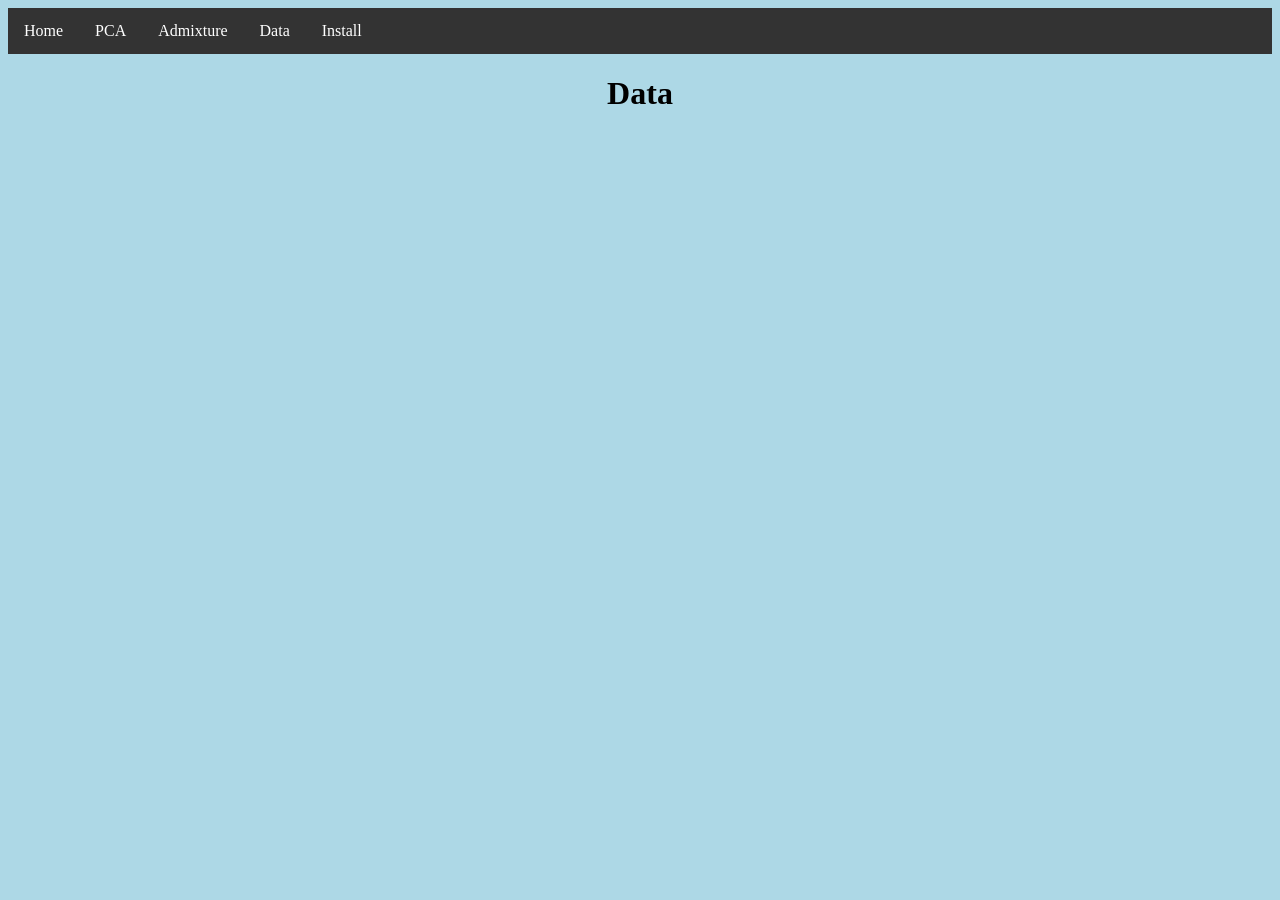
==== src/org/h3abionet/genesis/help/data.html @ be9d5133 "modified admixture plots" ====
<!DOCTYPE html>
<html>

<head>
    <link rel="stylesheet" href="styles.css">
</head>

<body>

<ul>
    <li><a href="home.html">Home</a></li>
    <li><a href="pca.html">PCA</a></li>
    <li><a href="admixture.html">Admixture</a></li>
    <li><a href="data.html">Data</a></li>
    <li><a href="install.html">Install</a></li>
</ul>
</body>

<h1>Data</h1>

</html>
---- src/org/h3abionet/genesis/help/styles.css ----
body {
    background-color: lightblue;
}

h1 {
    color: Black;
    text-align: center;
}

p {
    font-family: verdana;
    font-size: 15px;
}

.center {
    display: block;
    margin-left: auto;
    margin-right: auto;
    width: 80%;
}

ul {
    list-style-type: none;
    margin: 0;
    padding: 0;
    overflow: hidden;
    background-color: #333;
}

li {
    float: left;
}

li a {
    display: block;
    color: white;
    text-align: center;
    padding: 14px 16px;
    text-decoration: none;
}

/* Change the link color to #111 (black) on hover */
li a:hover {
    background-color: #111;
}
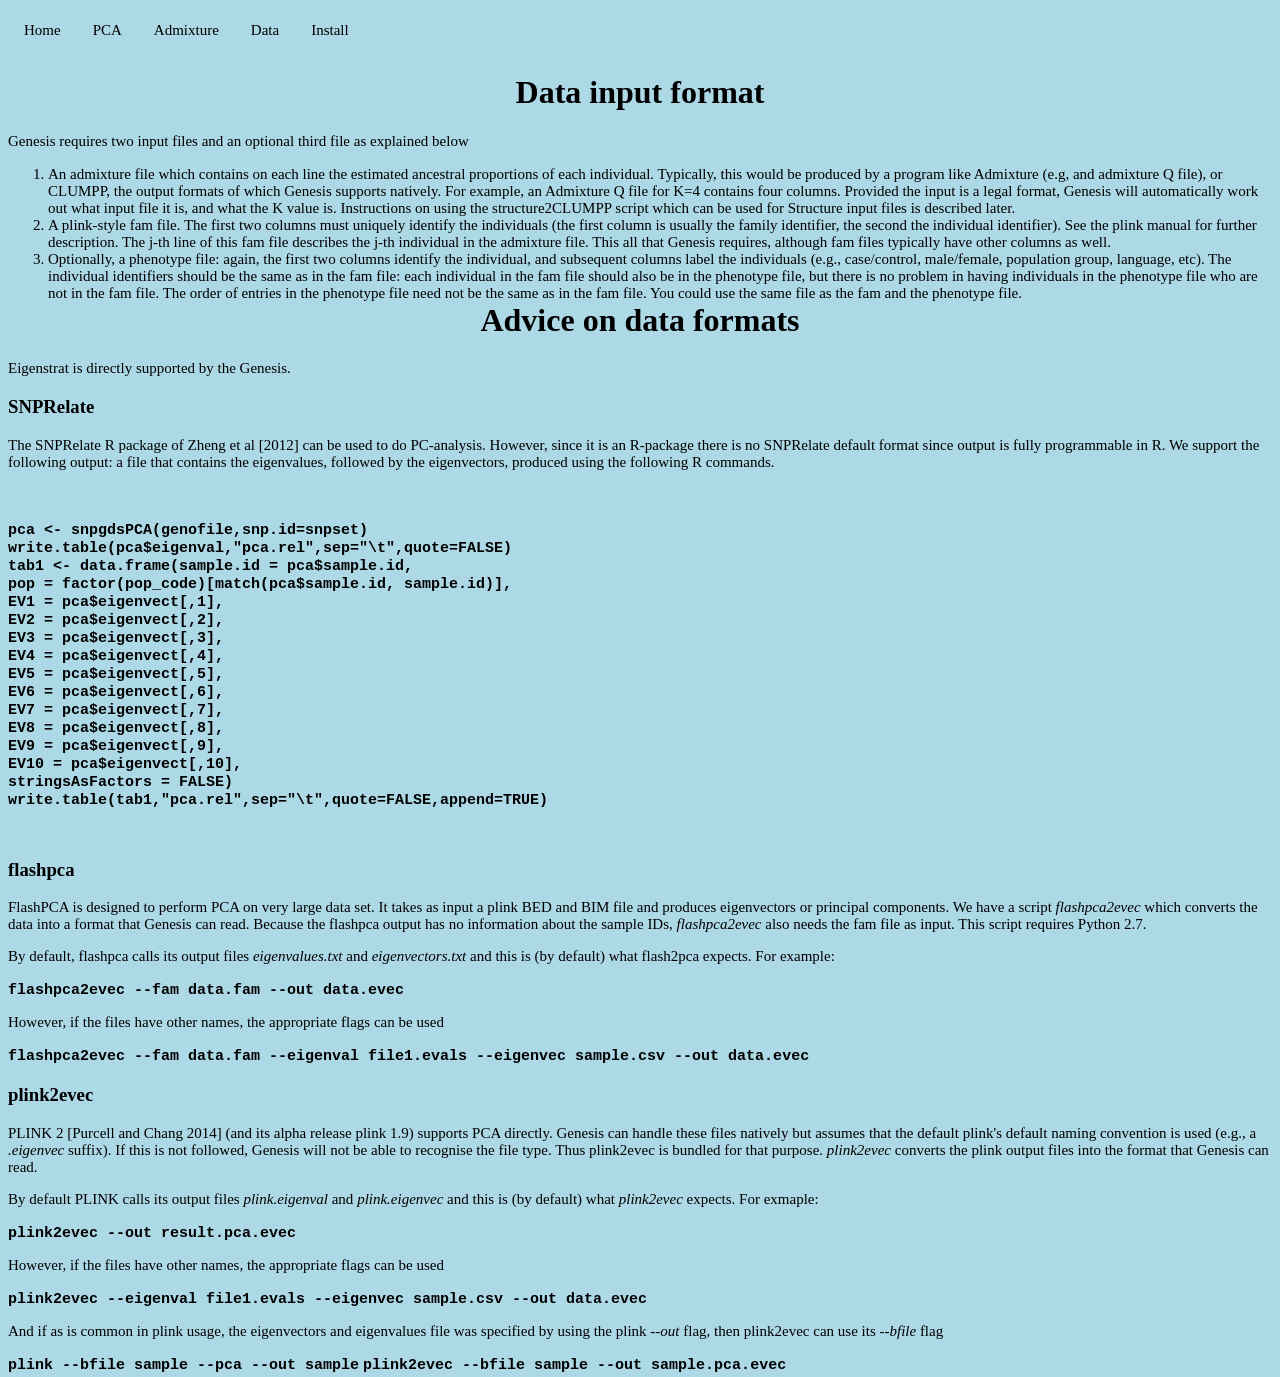
==== commit 8cbd076b: "modified pca setting" ====
--- a/src/org/h3abionet/genesis/help/data.html
+++ b/src/org/h3abionet/genesis/help/data.html
@@ -1,5 +1,5 @@
 <!DOCTYPE html>
-<html>
+<body>
 
 <head>
     <link rel="stylesheet" href="styles.css">
@@ -14,8 +14,98 @@
     <li><a href="data.html">Data</a></li>
     <li><a href="install.html">Install</a></li>
 </ul>
+
+<h1>Data input format</h1>
+<p>Genesis requires two input files and an optional third file as explained below</p>
+
+<ol>
+    <li>An admixture file which contains on each line the estimated ancestral proportions of
+        each individual. Typically, this would be produced by a program like Admixture (e.g,
+        and admixture Q file), or CLUMPP, the output formats of which Genesis supports
+        natively. For example, an Admixture Q file for K=4 contains four columns. Provided
+        the input is a legal format, Genesis will automatically work out what input file it is,
+        and what the K value is. Instructions on using the structure2CLUMPP script which
+        can be used for Structure input files is described later.</li>
+
+    <li>A plink-style fam file. The first two columns must uniquely identify the individuals
+        (the first column is usually the family identifier, the second the individual identifier).
+        See the plink manual for further description. The j-th line of this fam file describes the
+        j-th individual in the admixture file. This all that Genesis requires, although fam files
+        typically have other columns as well.</li>
+
+    <li>Optionally, a phenotype file: again, the first two columns identify the individual, and
+        subsequent columns label the individuals (e.g., case/control, male/female, population
+        group, language, etc). The individual identifiers should be the same as in the fam file:
+        each individual in the fam file should also be in the phenotype file, but there is no
+        problem in having individuals in the phenotype file who are not in the fam file. The
+        order of entries in the phenotype file need not be the same as in the fam file. You could
+        use the same file as the fam and the phenotype file.</li>
+</ol>
+
+<h1>Advice on data formats</h1>
+<p>Eigenstrat is directly supported by the Genesis.</p>
+
+<h3>SNPRelate</h3>
+<p>The SNPRelate R package of Zheng et al [2012] can be used to do PC-analysis. However,
+    since it is an R-package there is no SNPRelate default format since output is fully programmable
+    in R. We support the following output: a file that contains the eigenvalues,
+    followed by the eigenvectors, produced using the following R commands.</p>
+
+<div class="code">
+<code>pca <- snpgdsPCA(genofile,snp.id=snpset) <br>
+    write.table(pca$eigenval,"pca.rel",sep="\t",quote=FALSE) <br>
+    tab1 <- data.frame(sample.id = pca$sample.id, <br>
+    pop = factor(pop_code)[match(pca$sample.id, sample.id)], <br>
+    EV1 = pca$eigenvect[,1],<br>
+    EV2 = pca$eigenvect[,2],<br>
+    EV3 = pca$eigenvect[,3],<br>
+    EV4 = pca$eigenvect[,4],<br>
+    EV5 = pca$eigenvect[,5],<br>
+    EV6 = pca$eigenvect[,6],<br>
+    EV7 = pca$eigenvect[,7],<br>
+    EV8 = pca$eigenvect[,8],<br>
+    EV9 = pca$eigenvect[,9],<br>
+    EV10 = pca$eigenvect[,10],<br>
+    stringsAsFactors = FALSE)<br>
+    write.table(tab1,"pca.rel",sep="\t",quote=FALSE,append=TRUE)</code>
+</div>
+
+<h3>flashpca</h3>
+<p>FlashPCA is designed to perform PCA on very large data set. It takes as input a plink
+    BED and BIM file and produces eigenvectors or principal components. We have a script
+    <em>flashpca2evec</em> which converts the data into a format that Genesis can read. Because the
+    flashpca output has no information about the sample IDs, <em>flashpca2evec</em> also needs the fam
+    file as input. This script requires Python 2.7.</p>
+
+<p>By default, flashpca calls its output files <em>eigenvalues.txt</em> and <em>eigenvectors.txt</em> and this is
+        (by default) what flash2pca expects. For example:</p>
+
+<code class="code">flashpca2evec --fam data.fam --out data.evec</code>
+
+<p>However, if the files have other names, the appropriate flags can be used</p>
+<code class="code">flashpca2evec --fam data.fam --eigenval file1.evals --eigenvec sample.csv --out data.evec</code>
+
+<h3>plink2evec</h3>
+<p>PLINK 2 [Purcell and Chang 2014] (and its alpha release plink 1.9) supports PCA directly.
+    Genesis can handle these files natively but assumes that the default plink's default naming
+    convention is used (e.g., a <em>.eigenvec</em> suffix). If this is not followed, Genesis will not be able
+    to recognise the file type. Thus plink2evec is bundled for that purpose. <em>plink2evec</em> converts the plink
+    output files into the format that Genesis can read.</p>
+
+<p>By default PLINK calls its output files <em>plink.eigenval</em> and <em>plink.eigenvec</em> and this is (by
+    default) what <em>plink2evec</em> expects. For exmaple:</p>
+
+<code class="code">plink2evec --out result.pca.evec</code>
+
+<p>However, if the files have other names, the appropriate flags can be used</p>
+
+<code class="code">plink2evec --eigenval file1.evals --eigenvec sample.csv --out data.evec</code>
+
+<p>And if as is common in plink usage, the eigenvectors and eigenvalues file was specified by
+    using the plink <em>--out</em> flag, then plink2evec can use its <em>--bfile</em> flag</p>
+
+<code class="code">plink --bfile sample --pca --out sample</code>
+<code class="code">plink2evec --bfile sample --out sample.pca.evec</code>
+
 </body>
-
-<h1>Data</h1>
-
 </html>
--- a/src/org/h3abionet/genesis/help/styles.css
+++ b/src/org/h3abionet/genesis/help/styles.css
@@ -7,16 +7,10 @@
     text-align: center;
 }
 
+
 p {
     font-family: verdana;
     font-size: 15px;
-}
-
-.center {
-    display: block;
-    margin-left: auto;
-    margin-right: auto;
-    width: 80%;
 }
 
 ul {
@@ -24,16 +18,17 @@
     margin: 0;
     padding: 0;
     overflow: hidden;
-    background-color: #333;
 }
 
 li {
+    font-family: verdana;
+    font-size: 15px;
     float: left;
 }
 
 li a {
     display: block;
-    color: white;
+    color: black;
     text-align: center;
     padding: 14px 16px;
     text-decoration: none;
@@ -41,5 +36,49 @@
 
 /* Change the link color to #111 (black) on hover */
 li a:hover {
+    color: white;
     background-color: #111;
+}
+
+img{
+    margin-left: auto;
+    margin-right: auto;
+    max-width: 70%;
+    height: auto;
+    display: block;
+    width: 50%;
+}
+
+.mylist ul, .mylist ol, .mylist li{
+    list-style-position: inside;
+    display: list-item;
+    list-style-type: disc;
+    display: list-item;
+    float: left;
+    font-family: verdana;
+    font-size: 15px;
+}
+
+.content {
+    max-width: 1000px;
+    margin: auto;
+}
+
+.images{
+    text-align:center;
+    margin:50px auto;
+}
+
+table{
+    margin:50px auto;
+    text-align:left;
+}
+
+.tab { margin-left: 40px; }
+
+.code{
+    text-align:left;
+    margin:50px auto;
+    font-size: 15px;
+    font-weight: bold;
 }
